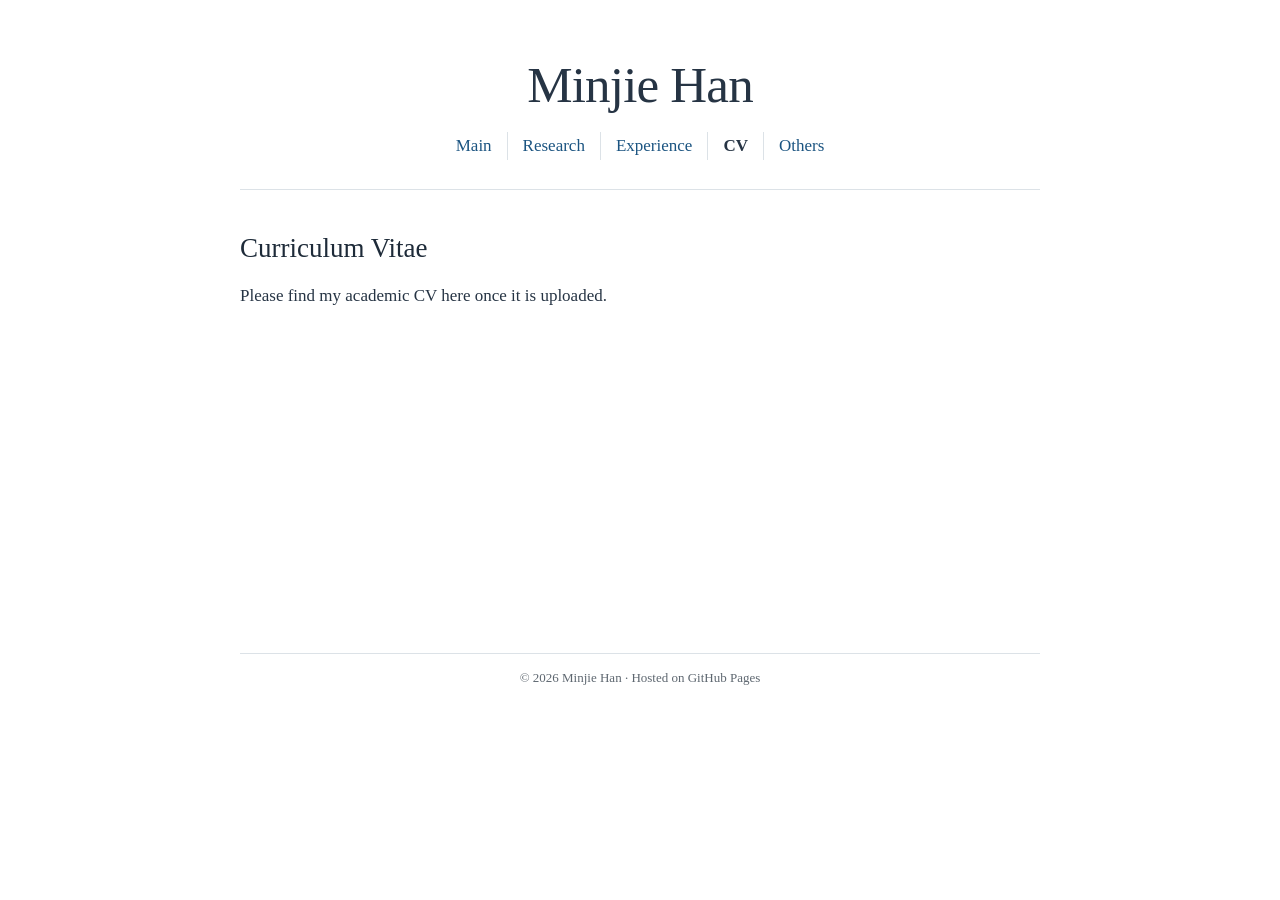
==== cv.html @ f15a5eab "Add files via upload" ====
<!DOCTYPE html>
<html lang="en">
<head>
  <meta charset="UTF-8">
  <meta name="viewport" content="width=device-width, initial-scale=1">
  <title>CV | Minjie Han</title>
  <link rel="stylesheet" href="styles.css">
</head>
<body>
  <div class="container">
    <header class="site-header">
      <h1><a href="index.html">Minjie Han</a></h1>
      <nav class="site-nav" aria-label="Main navigation">
        <a href="index.html">Main</a>
        <a href="research.html">Research</a>
        <a href="experience.html">Experience</a>
        <a href="cv.html" aria-current="page">CV</a>
        <a href="others.html">Others</a>
      </nav>
    </header>
    <div class="top-rule"></div>
    <main>
      <h2>Curriculum Vitae</h2>
      <p>Please find my academic CV here once it is uploaded.</p>
      <!-- EDIT CV: After adding your PDF to files/cv.pdf, remove the comment marks
           around the following line and delete the placeholder sentence above. -->
      <!-- <p><a class="button-link" href="files/cv.pdf" target="_blank" rel="noopener">View / Download CV (PDF)</a></p> -->
    </main>
    <footer class="site-footer">© 2026 Minjie Han · Hosted on GitHub Pages</footer>
  </div>
</body>
</html>
---- styles.css ----
/* Academic website: simple, responsive styling inspired by classic faculty pages. */
:root {
  --ink: #263444;
  --muted: #5e6770;
  --link: #1b5481;
  --border: #dce2e7;
  --content: 850px;
}
* { box-sizing: border-box; }
html { scroll-behavior: smooth; }
body {
  margin: 0;
  background: #fff;
  color: var(--ink);
  font: 17px/1.75 Georgia, 'Times New Roman', serif;
}
.container { max-width: var(--content); margin: 0 auto; padding: 0 25px; }
a { color: var(--link); text-underline-offset: 3px; }
a:hover { color: #123957; }
a:focus-visible, summary:focus-visible { outline: 3px solid #7da7c5; outline-offset: 3px; }
.site-header { padding-top: 55px; text-align: center; }
.site-header h1 { margin: 0 0 9px; font-size: clamp(37px, 6vw, 51px); font-weight: 500; letter-spacing: -.8px; line-height: 1.2; }
.site-header h1 a { color: var(--ink); text-decoration: none; }
.site-nav { display: flex; justify-content: center; flex-wrap: wrap; gap: 6px 0; margin-top: 16px; }
.site-nav a { display: inline-block; text-decoration: none; padding: 1px 15px; line-height: 1.5; }
.site-nav a + a { border-left: 1px solid var(--border); }
.site-nav a[aria-current="page"] { color: var(--ink); font-weight: bold; }
.top-rule { height: 1px; background: var(--border); margin: 29px 0 41px; }
main { min-height: 360px; }
h2 { font-size: 27px; font-weight: 500; line-height: 1.3; margin: 35px 0 15px; color: #1e2b39; }
h3 { font-size: 19px; font-weight: 600; line-height: 1.35; margin: 24px 0 7px; }
p { margin: 0 0 15px; }
small, .muted { color: var(--muted); }
.page-intro { color: var(--muted); }
.hero { display: grid; grid-template-columns: minmax(0, 1fr) 185px; gap: 34px; align-items: start; }
.hero h2 { margin-top: 0; }
.portrait {
  width: 185px; height: 215px; object-fit: cover; object-position: center;
  border: 1px solid var(--border); border-radius: 2px;
}
.portrait-placeholder {
  display: flex; align-items: center; justify-content: center;
  background: #eef1f3; color: #677e8b;
  font: 52px/1 Georgia, 'Times New Roman', serif;
  letter-spacing: 2px;
}
.info-list { padding-left: 22px; margin-top: 8px; }
.info-list li { margin-bottom: 6px; }
.paper { padding: 17px 0; border-bottom: 1px solid #edf0f2; }
.paper:first-of-type { padding-top: 4px; }
.paper-title { font-weight: 600; margin-bottom: 3px; }
.paper-meta { color: var(--muted); font-size: 15px; margin-bottom: 7px; }
details { margin-top: 6px; }
summary { cursor: pointer; width: fit-content; color: var(--link); font-size: 15px; }
details p { padding: 12px 16px; margin: 7px 0 0; border-left: 3px solid var(--border); background: #f7f9fa; font-size: 15.5px; line-height: 1.65; }
.section-list { list-style: none; padding-left: 0; }
.section-list li { margin: 0 0 14px; }
.section-list strong { display: block; }
.button-link { display: inline-block; border: 1px solid var(--link); padding: 8px 17px; text-decoration: none; border-radius: 3px; margin-top: 10px; }
.site-footer { border-top: 1px solid var(--border); margin: 62px 0 26px; padding-top: 13px; color: var(--muted); font-size: 13px; text-align: center; }
@media (max-width: 600px) {
  body { font-size: 16px; line-height: 1.7; }
  .container { padding: 0 20px; }
  .site-header { padding-top: 30px; }
  .site-header h1 { font-size: 36px; }
  .site-nav a { padding: 1px 10px; font-size: 15px; }
  .hero { display: flex; flex-direction: column-reverse; gap: 21px; }
  .portrait { width: 145px; height: 165px; }
  .top-rule { margin: 23px 0 28px; }
}
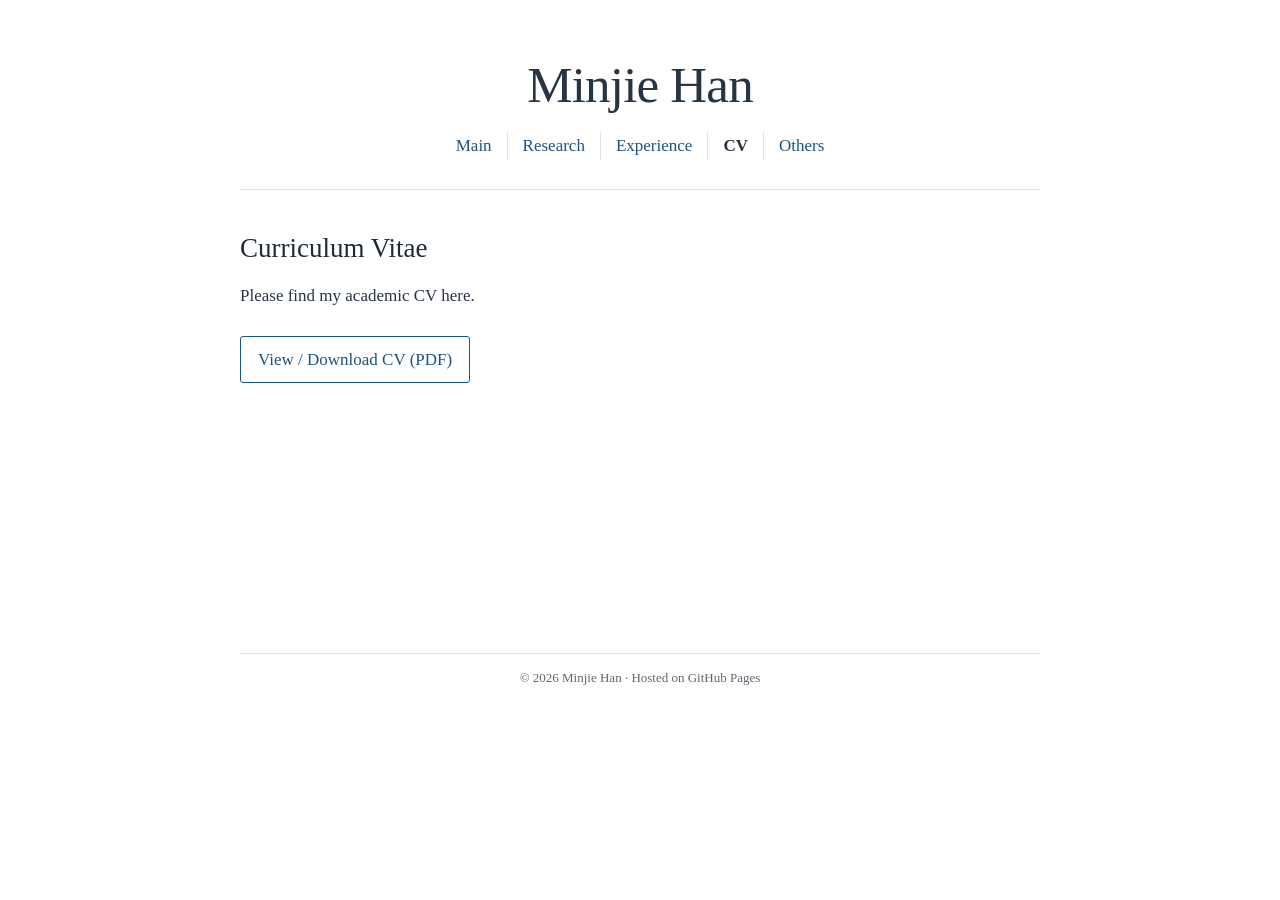
==== commit 206e63cc: "Update cv.html" ====
--- a/cv.html
+++ b/cv.html
@@ -21,10 +21,10 @@
     <div class="top-rule"></div>
     <main>
       <h2>Curriculum Vitae</h2>
-      <p>Please find my academic CV here once it is uploaded.</p>
+      <p>Please find my academic CV here.</p>
       <!-- EDIT CV: After adding your PDF to files/cv.pdf, remove the comment marks
            around the following line and delete the placeholder sentence above. -->
-      <!-- <p><a class="button-link" href="files/cv.pdf" target="_blank" rel="noopener">View / Download CV (PDF)</a></p> -->
+      <p><a class="button-link" href="files/Minjie_Han_CV.pdf" target="_blank" rel="noopener">View / Download CV (PDF)</a></p>
     </main>
     <footer class="site-footer">© 2026 Minjie Han · Hosted on GitHub Pages</footer>
   </div>
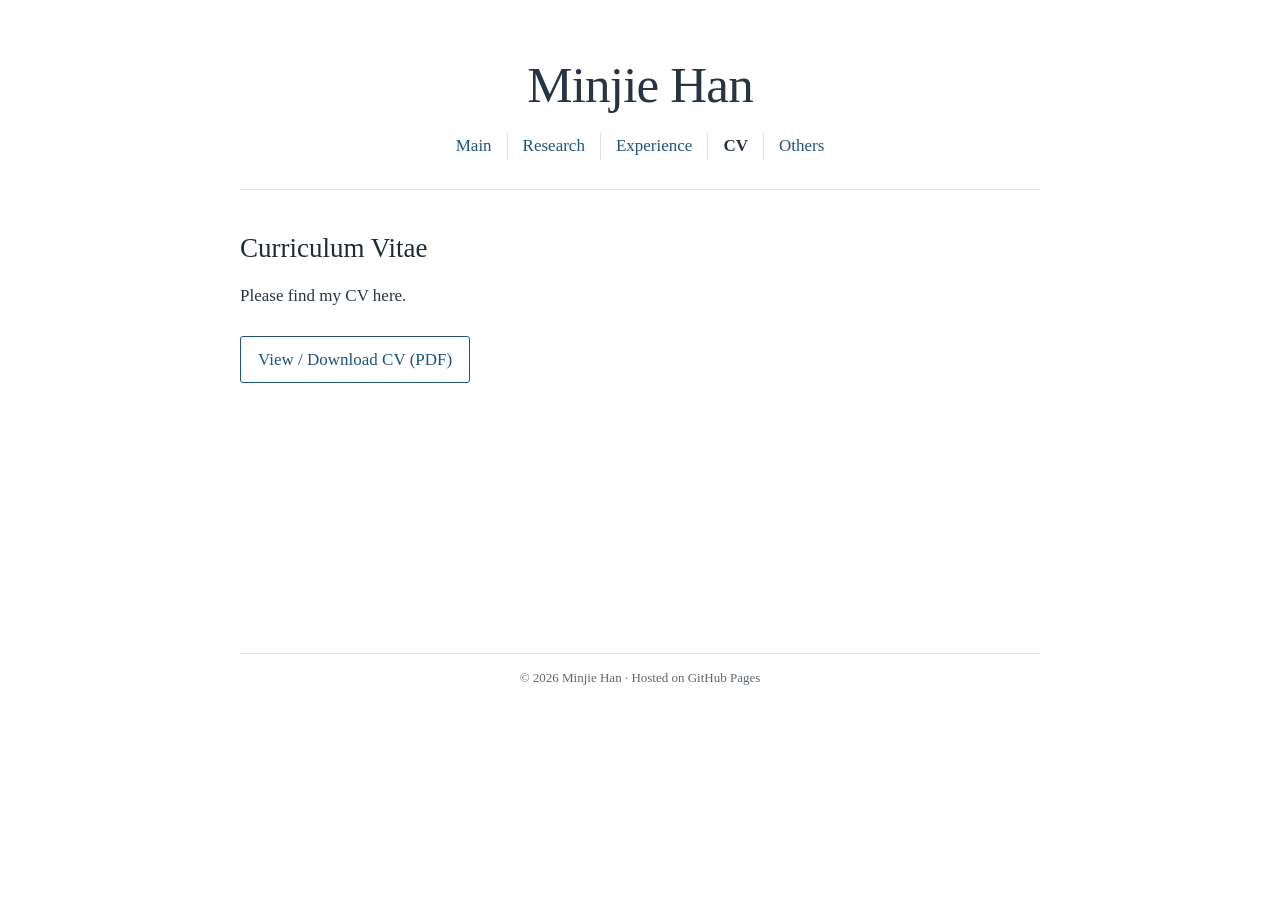
==== commit ef2aa157: "Update cv.html" ====
--- a/cv.html
+++ b/cv.html
@@ -21,7 +21,7 @@
     <div class="top-rule"></div>
     <main>
       <h2>Curriculum Vitae</h2>
-      <p>Please find my academic CV here.</p>
+      <p>Please find my CV here.</p>
       <!-- EDIT CV: After adding your PDF to files/cv.pdf, remove the comment marks
            around the following line and delete the placeholder sentence above. -->
       <p><a class="button-link" href="files/Minjie_Han_CV.pdf" target="_blank" rel="noopener">View / Download CV (PDF)</a></p>
